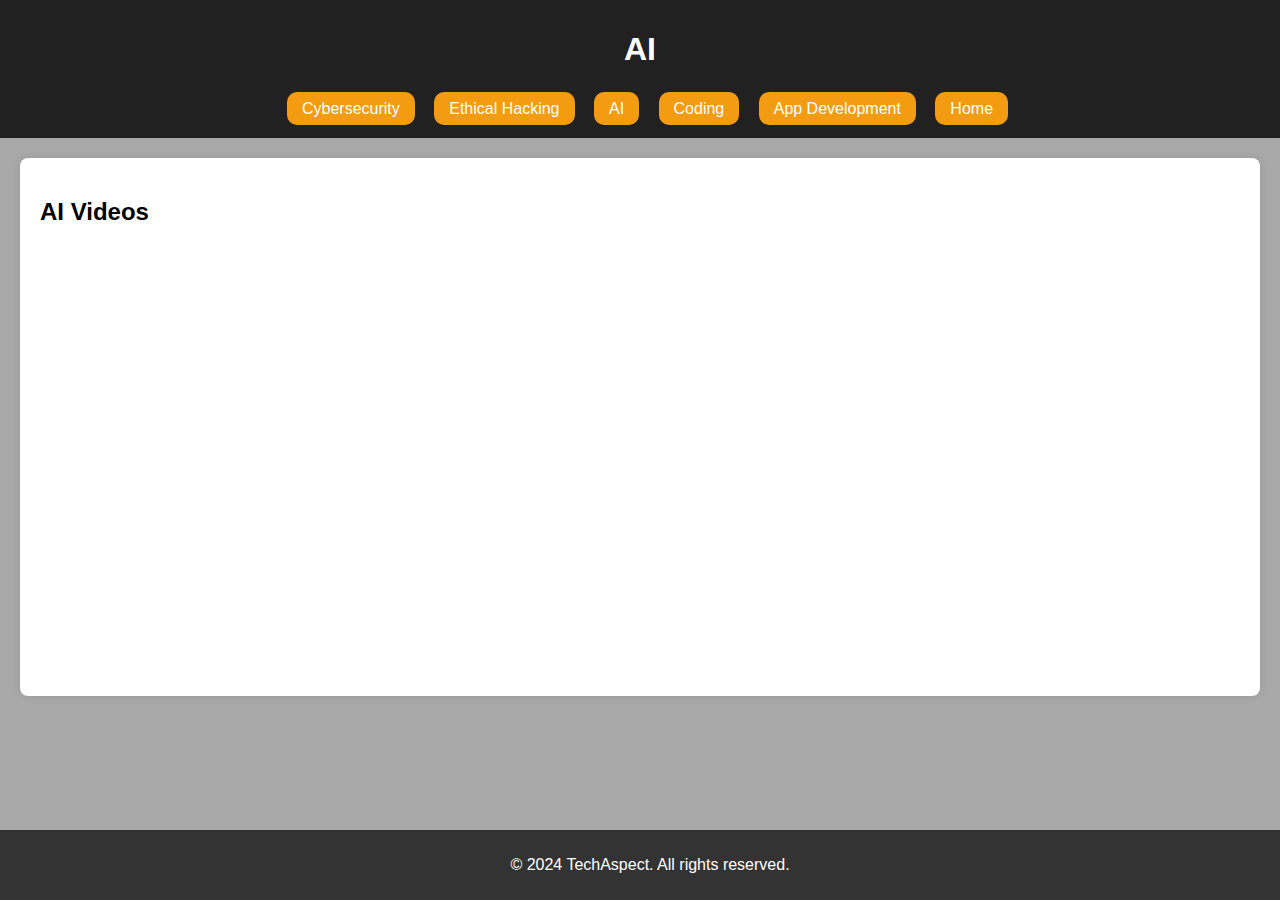
==== ai.html @ 93882a1c "Add files via upload" ====
<html>
<head>
    <title>AI - TechAspect</title>
    <link rel="stylesheet" href="styles.css">
</head>
<body>

<header>
    <h1>AI</h1>
    <nav>
        <ul>
            <li><a href="cybersecurity.html">Cybersecurity</a></li>
            <li><a href="ethical_hacking.html">Ethical Hacking</a></li>
            <li><a href="ai.html">AI</a></li>
            <li><a href="coding.html">Coding</a></li>
            <li><a href="app_development.html">App Development</a></li>
            <li><a href="index.html">Home</a></li>
        </ul>
    </nav>
</header>

<main>
    <section class="video-section">
        <h2>AI Videos</h2>
        <iframe width="313" height="213" src="https://www.youtube.com/embed/B6tn6ojJ2wg?si=VXn_9VtdR4TaqGXG" frameborder="0" allowfullscreen></iframe>
         <iframe width="313" height="213" src="https://www.youtube.com/embed/FtIEhrZD_5I?si=bxUm_GWYDmedupwO" frameborder="0" allowfullscreen></iframe>
         <iframe width="313" height="213" src="https://www.youtube.com/embed/JbEPJv7Ybcs?si=e6lGtL1vNOYhIyB6" frameborder="0" allowfullscreen></iframe>
         <iframe width="313" height="213" src="https://www.youtube.com/embed/4qVRFgRcFkk?si=V65tuQ-80v0nVPL6" frameborder="0" allowfullscreen></iframe>
    </section>
</main>

<footer>
    <p>&copy; 2024 TechAspect. All rights reserved.</p>
</footer>

<script src="script.js"></script>
</body>
</html>
---- styles.css ----
body {
    font-family: 'Arial', sans-serif;
    margin: 0;
    padding: 0;
    background-color: darkgrey; /* Light gray background */
    color: black; /* Dark text color */
}

header {
    background-color: #212121; /* Mat Black */
    color: #fff; /* White text color */
    padding: 10px;
    text-align: center;
}

nav {
    text-align: center;
    padding: 10px;
    border-radius: 10px; /* Rounded borders */
}

nav ul {
    list-style: none;
    padding: 0;
    margin: 0;
}

nav ul li {
    display: inline;
    margin-left: 15px; /* Adjust spacing between navigation items */
}

nav ul li a {
    text-decoration: none;
    color: #fff; /* Default text color */
    padding: 8px 15px; /* Adjust padding for better spacing */
    border-radius: 10px; /* Rounded borders for each item */
    transition: color 0.3s; /* Smooth color transition on hover */
}

/* Assign different background colors to each item */
nav ul li:nth-child(1) a {
    background-color: #f39c12; /* Orange */
}

nav ul li:nth-child(2) a {
    background-color: #f39c12; /* Orange */
}

nav ul li:nth-child(3) a {
    background-color: #f39c12; /* Orange */
}

nav ul li:nth-child(4) a {
    background-color: #f39c12; /* Orange */
}

nav ul li:nth-child(5) a {
    background-color: #f39c12; /* Orange */
}
nav ul li:nth-child(6) a {
    background-color: #f39c12;}

nav ul li a:hover {
    color: #3498db; /* Change color on hover */
}

main {
    padding: 20px;
}

.return-home {
    display: block;
    margin-top: 20px;
    text-align: center;
    text-decoration: none;
    background-color: #3498db; /* Blue button */
    color: #fff; /* White text color */
    padding: 10px;
    border-radius: 5px;
}

/* Add the rest of your styles here */


.video-section,
.post-section,
.community-section {
    background-color: #fff; /* White background for content sections */
    padding: 20px;
    margin-bottom: 20px;
    border-radius: 8px;
    box-shadow: 0 0 10px rgba(0, 0, 0, 0.1); /* Light shadow effect */
}

.review-form,
.reviews {
    margin-top: 20px;
}

.review-form form {
    max-width: 400px;
    margin: 0 auto;
}

.review-form label {
    display: block;
    margin-bottom: 5px;
}

.review-form input,
.review-form textarea {
    width: 100%;
    padding: 8px;
    margin-bottom: 10px;
}

.review-form button {
    background-color: #3498db; /* Blue button */
    color: #fff; /* White text color */
    padding: 10px;
    border: none;
    cursor: pointer;
}


/* Add this to your styles.css */

.video-skeleton {
    display: flex;
    justify-content: space-between;
    margin-top: 20px;
}

.video-placeholder {
    width: 30%; /* Adjust the width as needed */
    height: 150px; /* Adjust the height as needed */
    background-color: #ddd; /* Light gray background */
    border-radius: 8px; /* Rounded corners */
}
footer {
    background-color: #333;
    color: #fff;
    text-align: center;
    padding: 10px;
    position: fixed;
    bottom: 0;
    width: 100%;
}
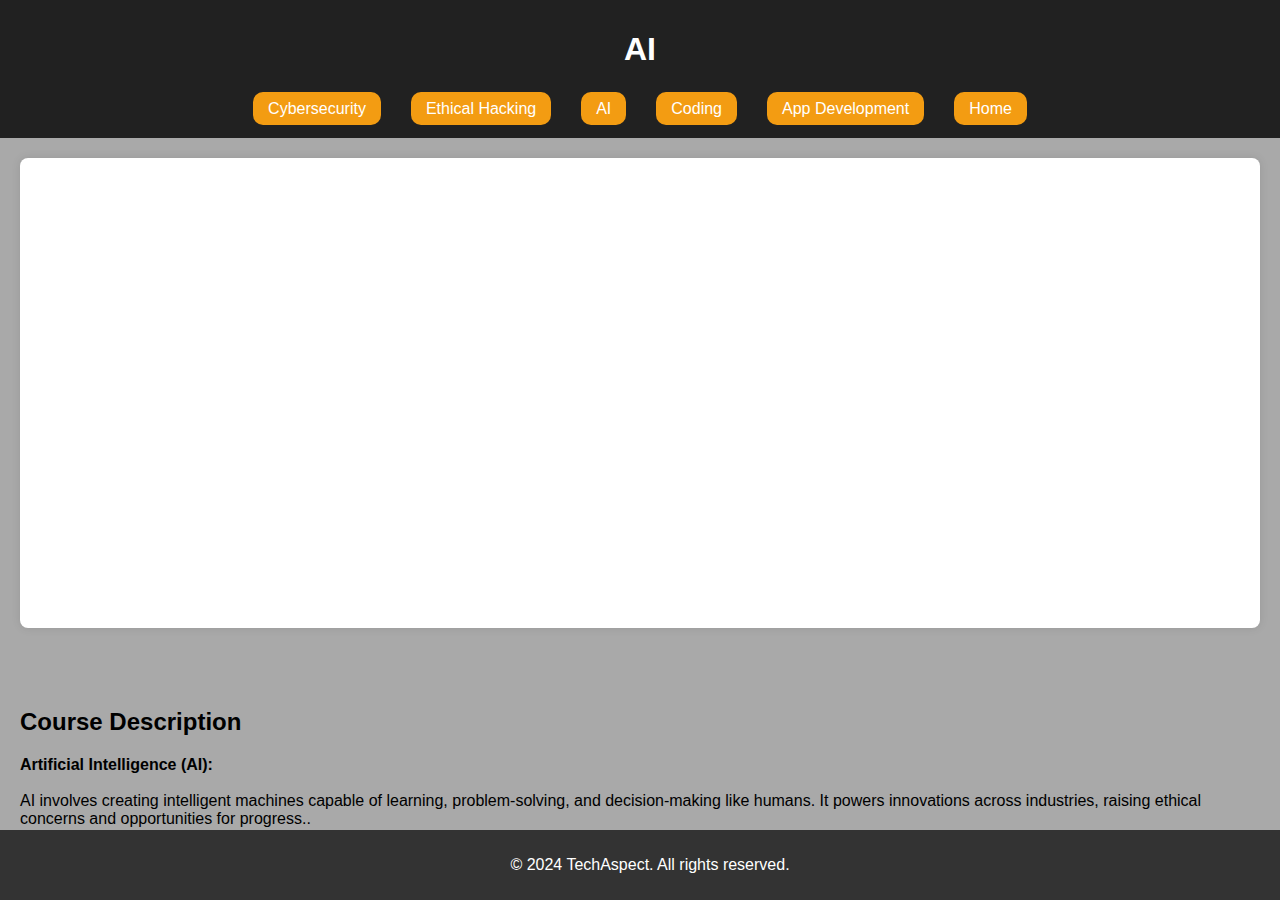
==== commit ebf94469: "Update ai.html" ====
--- a/ai.html
+++ b/ai.html
@@ -21,12 +21,21 @@
 
 <main>
     <section class="video-section">
-        <h2>AI Videos</h2>
+       
         <iframe width="313" height="213" src="https://www.youtube.com/embed/B6tn6ojJ2wg?si=VXn_9VtdR4TaqGXG" frameborder="0" allowfullscreen></iframe>
          <iframe width="313" height="213" src="https://www.youtube.com/embed/FtIEhrZD_5I?si=bxUm_GWYDmedupwO" frameborder="0" allowfullscreen></iframe>
          <iframe width="313" height="213" src="https://www.youtube.com/embed/JbEPJv7Ybcs?si=e6lGtL1vNOYhIyB6" frameborder="0" allowfullscreen></iframe>
          <iframe width="313" height="213" src="https://www.youtube.com/embed/4qVRFgRcFkk?si=V65tuQ-80v0nVPL6" frameborder="0" allowfullscreen></iframe>
     </section>
+</main>
+
+<main>
+<div class="course-description">
+            <h2>Course Description</h2>
+            <p><b>Artificial Intelligence (AI):</b><br>
+                <br>
+AI involves creating intelligent machines capable of learning, problem-solving, and decision-making like humans. It powers innovations across industries, raising ethical concerns and opportunities for progress..</p>
+        </div>
 </main>
 
 <footer>
--- a/styles.css
+++ b/styles.css
@@ -19,15 +19,23 @@
     border-radius: 10px; /* Rounded borders */
 }
 
-nav ul {
-    list-style: none;
-    padding: 0;
-    margin: 0;
+nav ul {
+    list-style: none;
+    padding: 0;
+    margin: 0;
+    display: flex; /* Change the display property to flex */
+    justify-content: center; /* Horizontally center the items */
+}
+
+nav ul li {
+    margin: 0 10px; /* Adjust the margin between items */
 }
 
-nav ul li {
-    display: inline;
-    margin-left: 15px; /* Adjust spacing between navigation items */
+nav ul li {
+    display: inline;
+    margin-left: 15px; /* Adjust spacing between navigation items */
+    margin-right: 15px; /* Add margin to the right of each item */
+
 }
 
 nav ul li a {
@@ -146,4 +154,41 @@
     position: fixed;
     bottom: 0;
     width: 100%;
+}
+
+/* Styles for smaller screens (e.g., smartphones) */
+@media screen and (max-width: 600px) {
+  /* Adjust header font size for smaller screens */
+  header h1 {
+    font-size: 24px;
+  }
+
+  /* Adjust navigation menu styles for smaller screens */
+  nav ul {
+    flex-direction: column;
+  }
+
+  /* Adjust video container size for smaller screens */
+  .video-skeleton iframe {
+    width: 100%;
+    height: auto;
+  }
+}
+
+/* Add this to your styles.css file */
+.video-skeleton {
+    display: flex;
+    flex-wrap: wrap;
+    justify-content: space-between;
+    margin-top: 20px;
+}
+
+.video-container {
+    width: calc(33.33% - 20px); /* Adjust width of video container to fit 3 videos per row with spacing */
+    margin-bottom: 20px;
+}
+
+.video-container iframe {
+    width: 100%; /* Make iframe responsive */
+    height: 200px; /* Set desired height for videos */
 }